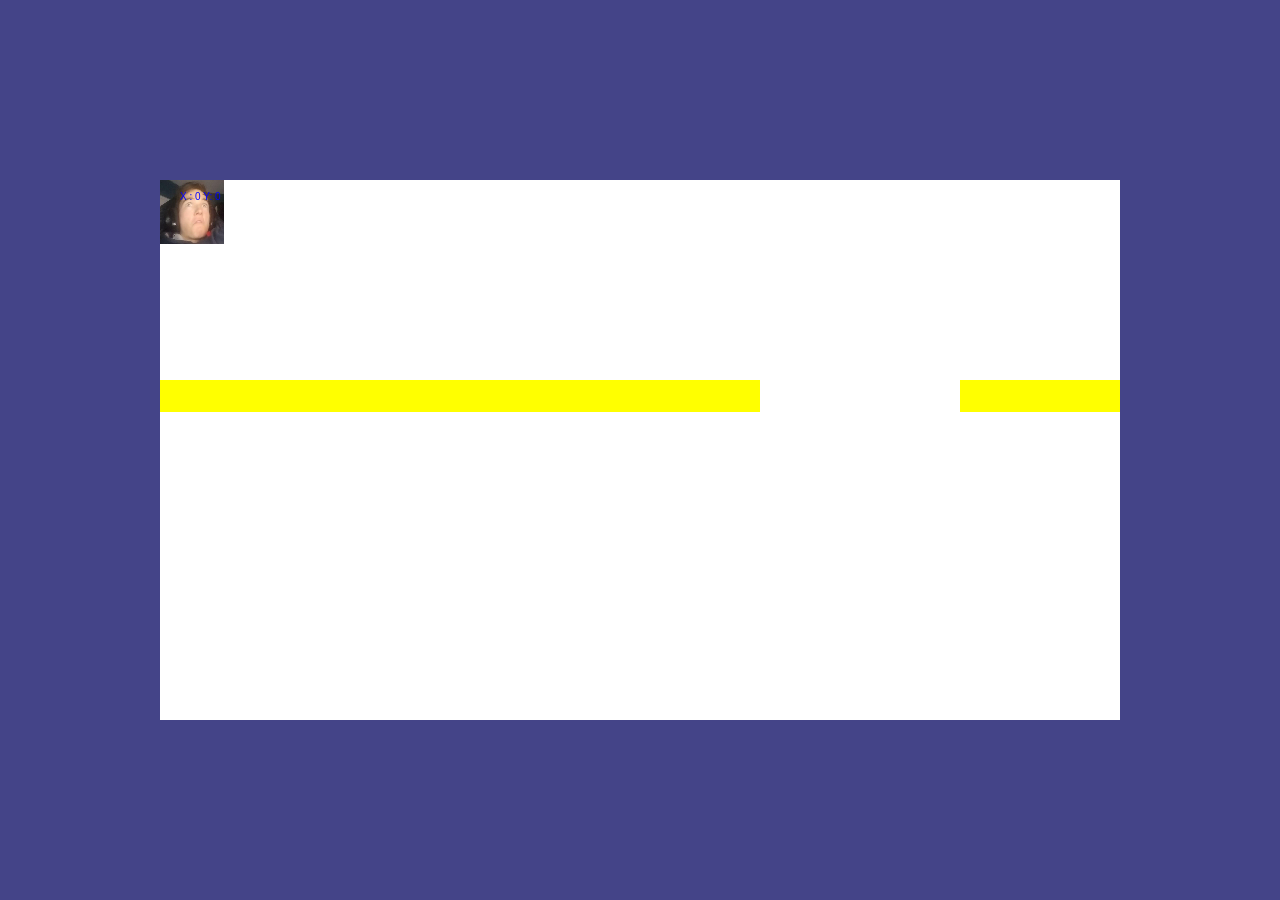
==== index.html @ 6a26bae8 "ordre dans les ficher" ====
<!DOCTYPE html>

<html>

<head>
    <title>p</title>
    <meta charset="utf-8">
    <link rel="stylesheet" type="text/css" href="css/style.css">

    <script src="js/util.js"></script>
    <script src="js/keyboardListener.js"></script>
    <script src="js/display.js"></script>
    <script src="js/player.js"></script>
    <script src="js/game.js"></script>
    <script src="js/main.js"></script>
</head>

</html>
---- css/style.css ----
html,
body {
  width: 100%;
  height: 100%;
  margin: 0;
  display: flex;
  background: #448;
}

canvas {
  margin: auto;
}
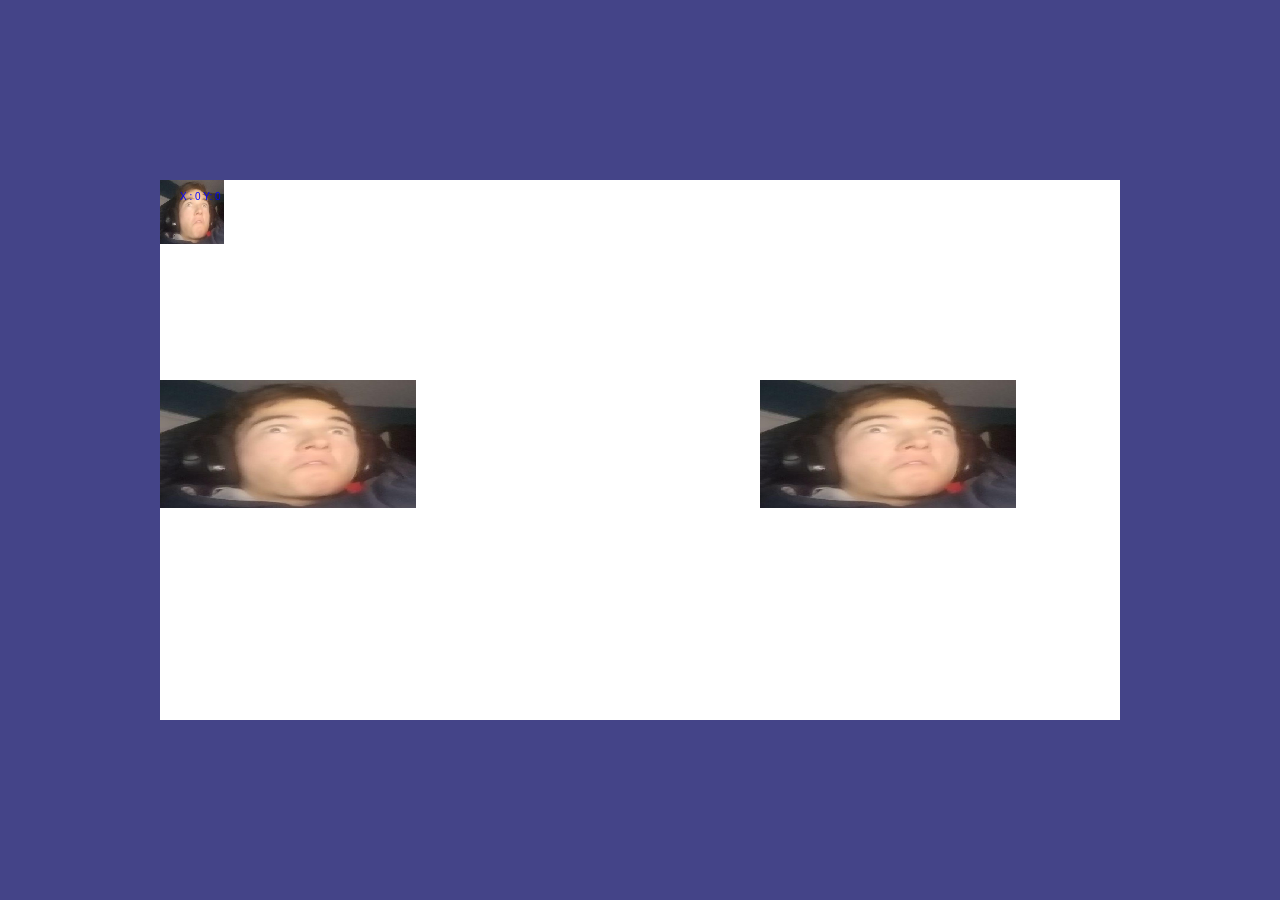
==== commit bba61e93: "update du projet - ajout obstacle + collision" ====
--- a/index.html
+++ b/index.html
@@ -7,6 +7,7 @@
     <meta charset="utf-8">
     <link rel="stylesheet" type="text/css" href="css/style.css">
 
+    <script src="js/obstacle.js"></script>
     <script src="js/util.js"></script>
     <script src="js/keyboardListener.js"></script>
     <script src="js/display.js"></script>
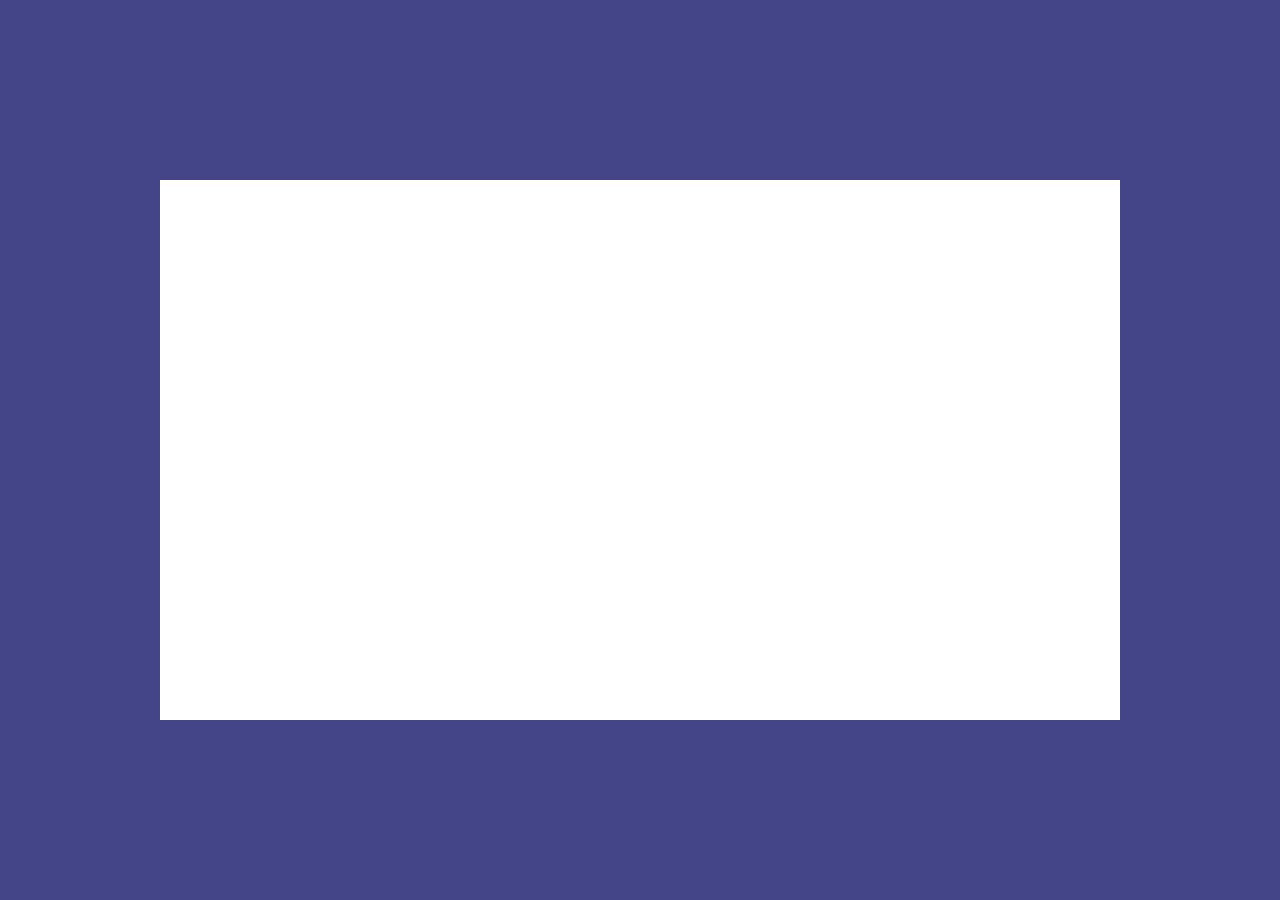
==== commit d07cbabb: "ajout page characterSelection.js" ====
--- a/index.html
+++ b/index.html
@@ -8,6 +8,7 @@
     <link rel="stylesheet" type="text/css" href="css/style.css">
 
     <script src="js/obstacle.js"></script>
+    <script src="js/page/characterSelection.js"></script>
     <script src="js/util.js"></script>
     <script src="js/keyboardListener.js"></script>
     <script src="js/display.js"></script>
--- a/css/style.css
+++ b/css/style.css
@@ -1,3 +1,8 @@
+@font-face{
+  font-family: "Ancherr";
+  src: url('../font/Ancherr-Personal-Use.otf')format("OpenType");
+}
+
 html,
 body {
   width: 100%;
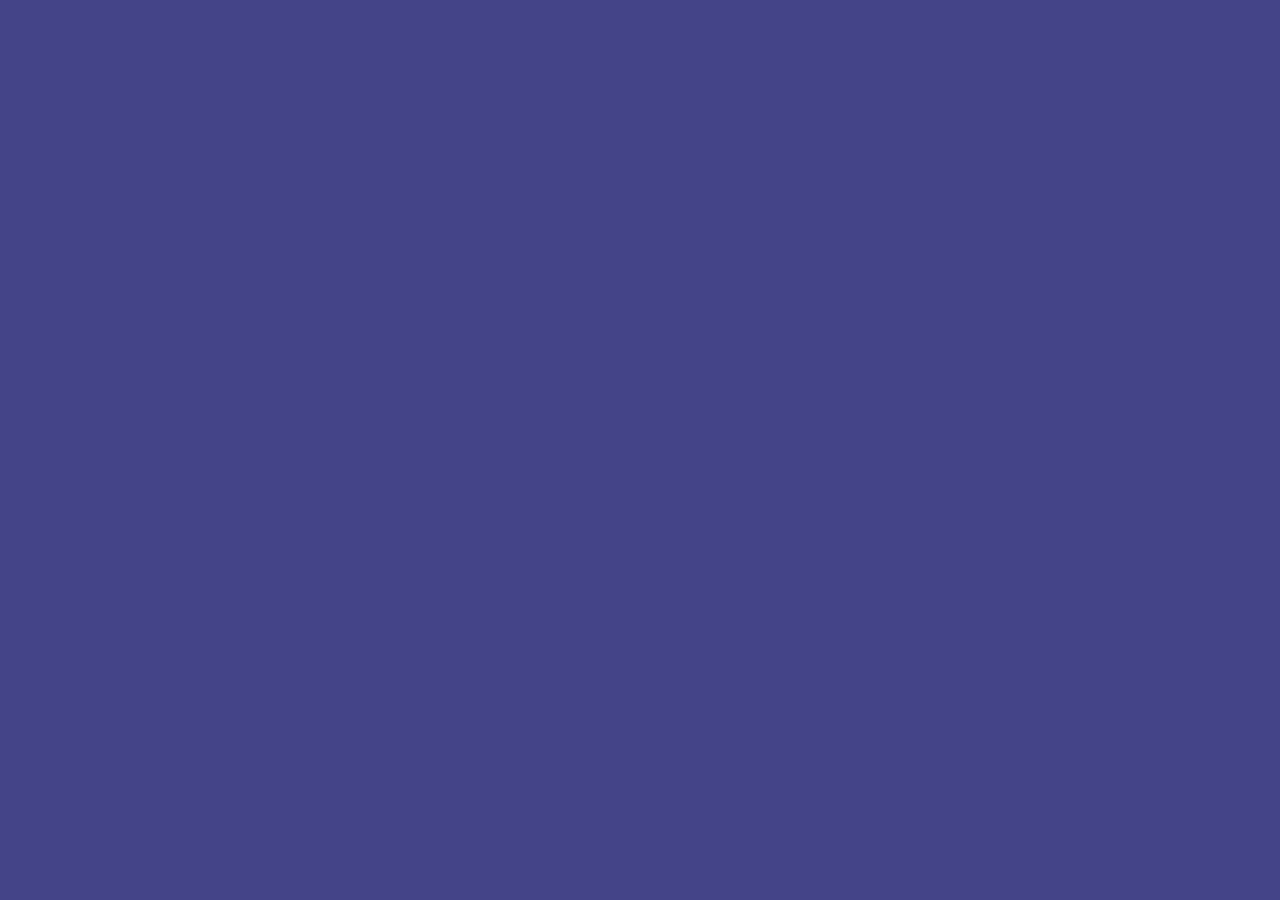
==== commit baf5b0a9: "mise en place des differents pages" ====
--- a/index.html
+++ b/index.html
@@ -8,7 +8,12 @@
     <link rel="stylesheet" type="text/css" href="css/style.css">
 
     <script src="js/obstacle.js"></script>
+    <script src="js/page/mainmenu.js"></script>
     <script src="js/page/characterSelection.js"></script>
+    <script src="js/page/mapSelection.js"></script>
+    <script src="js/page/fight.js"></script>
+    <script src="js/page/ranking.js"></script>
+    <script src="js/page/endMenu.js"></script>
     <script src="js/util.js"></script>
     <script src="js/keyboardListener.js"></script>
     <script src="js/display.js"></script>
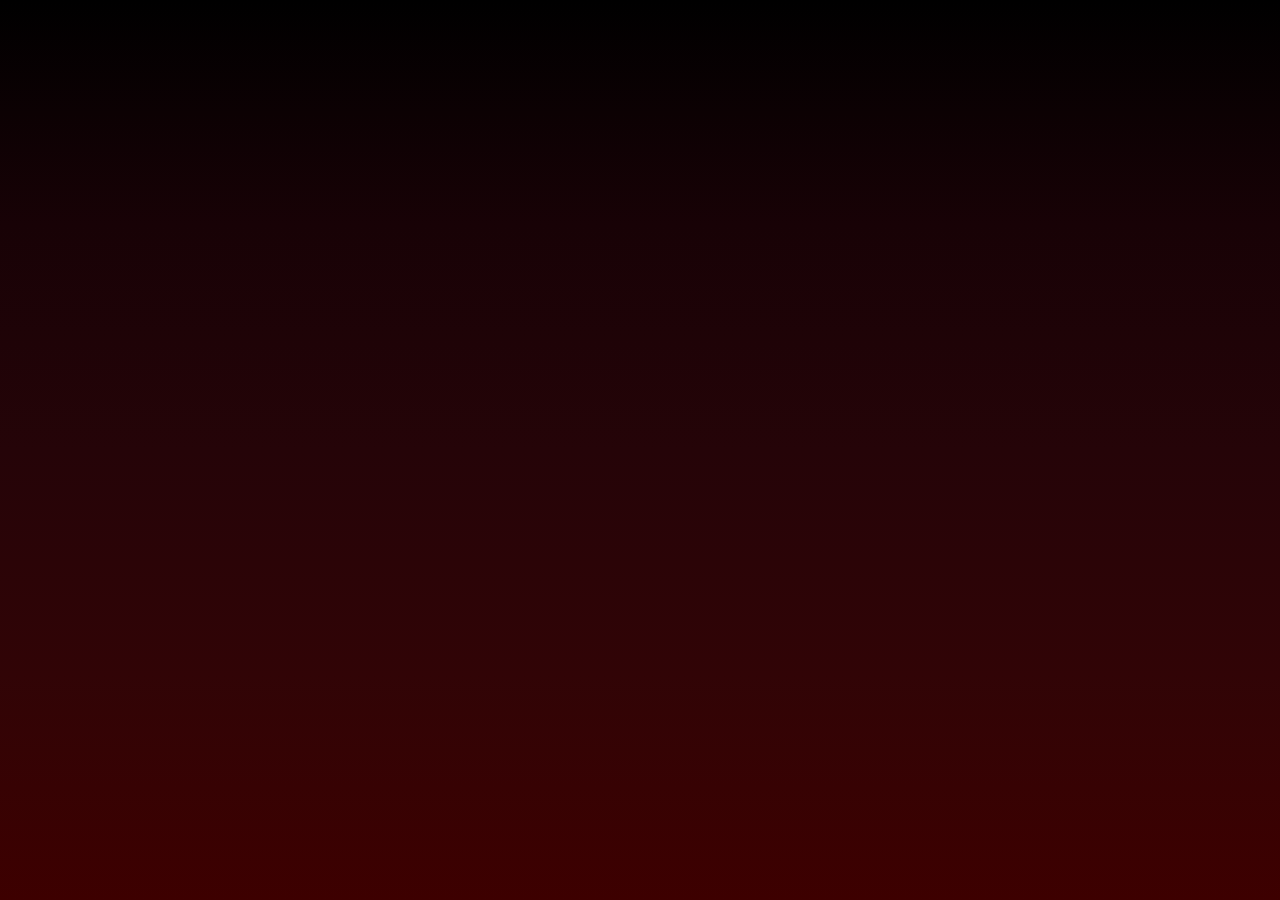
==== commit f65dd39c: ":sparkles: update Life + GUI" ====
--- a/index.html
+++ b/index.html
@@ -3,7 +3,7 @@
 <html>
 
 <head>
-    <title>p</title>
+    <title>APOCALYPSE Military</title>
     <meta charset="utf-8">
     <link rel="stylesheet" type="text/css" href="css/style.css">
 
@@ -18,6 +18,7 @@
     <script src="js/keyboardListener.js"></script>
     <script src="js/display.js"></script>
     <script src="js/player.js"></script>
+    <script src="js/monster.js"></script>
     <script src="js/game.js"></script>
     <script src="js/main.js"></script>
 </head>
--- a/css/style.css
+++ b/css/style.css
@@ -9,7 +9,7 @@
   height: 100%;
   margin: 0;
   display: flex;
-  background: #448;
+  background-image: linear-gradient(to bottom, #000000, #180206, #250408, #310406, #3d0000);
 }
 
 canvas {
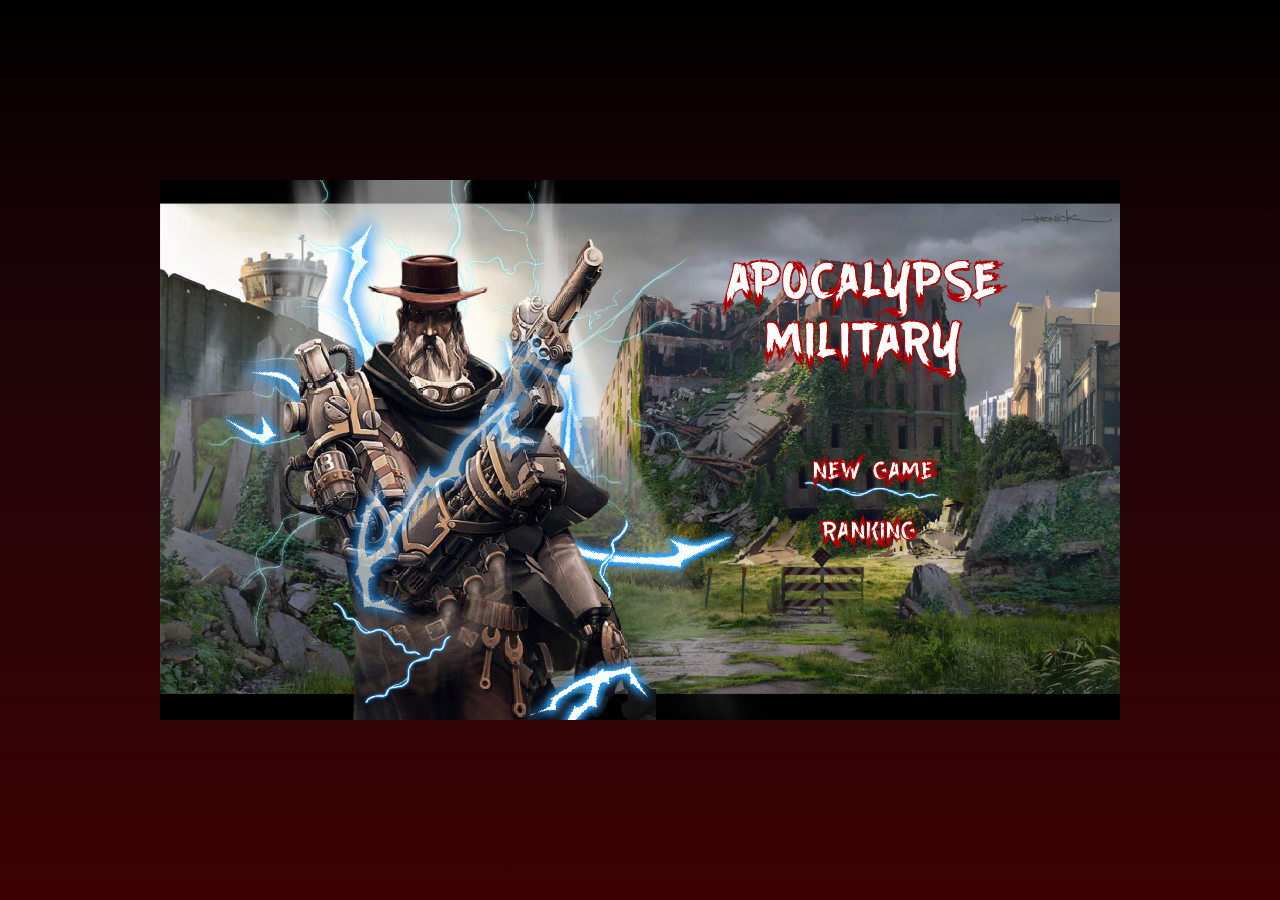
==== commit 38c42600: "Update index.html" ====
--- a/index.html
+++ b/index.html
@@ -8,7 +8,7 @@
     <link rel="stylesheet" type="text/css" href="css/style.css">
 
     <script src="js/obstacle.js"></script>
-    <script src="js/page/mainmenu.js"></script>
+    <script src="js/page/mainMenu.js"></script>
     <script src="js/page/characterSelection.js"></script>
     <script src="js/page/mapSelection.js"></script>
     <script src="js/page/fight.js"></script>
@@ -23,4 +23,4 @@
     <script src="js/main.js"></script>
 </head>
 
-</html>+</html>
